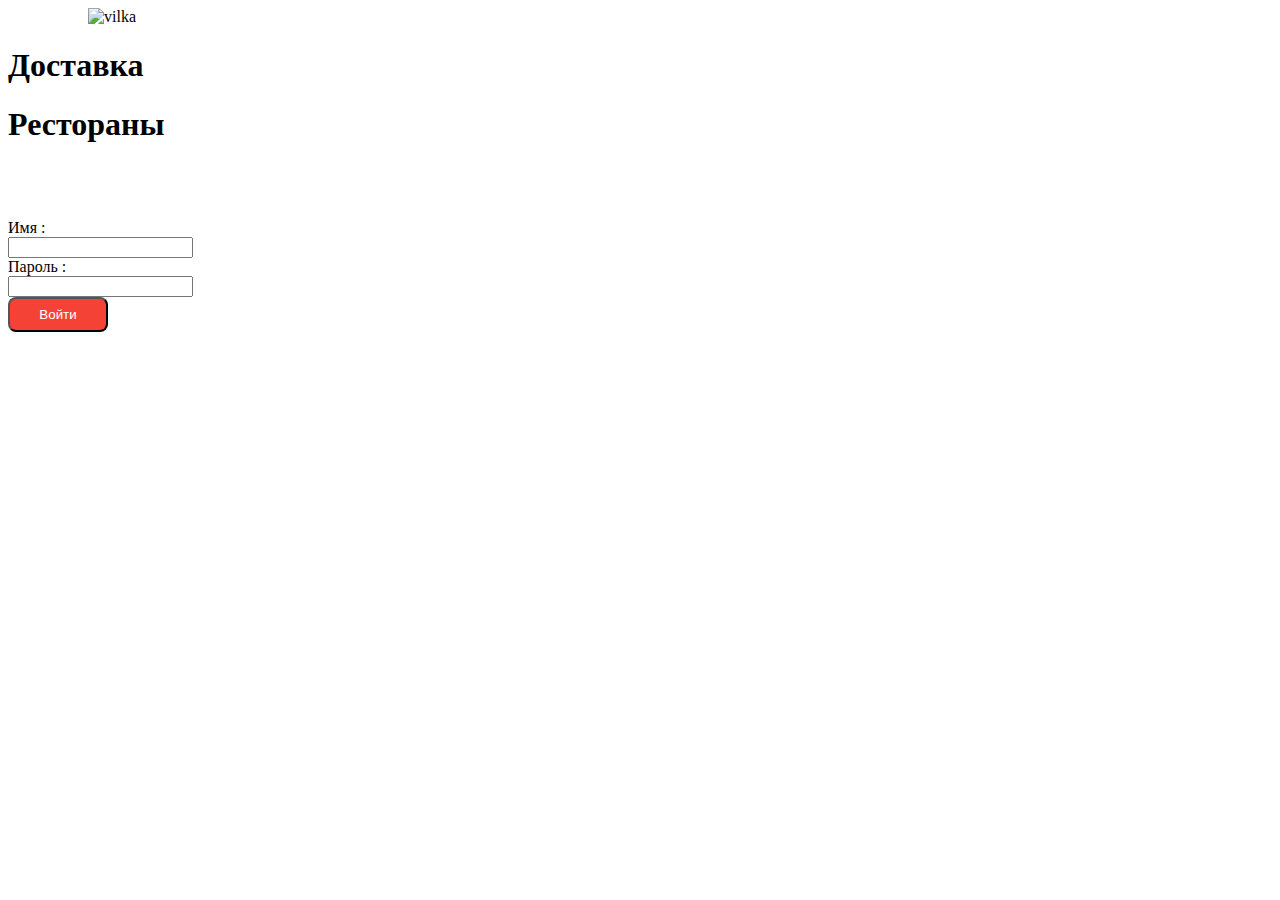
==== index.html @ 117edd13 "Add files via upload" ====
<!DOCTYPE html>
<html lang="en">
<head>
    <meta charset="UTF-8">
    <meta http-equiv="X-UA-Compatible" content="IE=edge">
    <meta name="viewport" content="width=device-width, initial-scale=1.0">
    <link rel="stylesheet" href="index.css">
    <title>Document</title>
</head>
<body>
    <div class="header">
        <img src="headerLogo.png" alt="vilka" style="width: 110px; margin-left: 80px; cursor: pointer;">
        <h1 class="glavtext">Доставка</h1>
        <h1 class="glavtext1">Рестораны</h1>
    </div>
    <div class="backr">
        <div class="registration">
            <div style="color: white; font-size: 35px; margin-bottom: 15px;">Войти</div>
            <div class="regi">Имя :</div>
            <input id="txt">
            <div class="regi">Пароль :</div>
            <input id="txt1" type="password"><br>
            <button style="width: 100px; height: 35px; border-radius: 8px; background-color: #f44336; cursor: pointer; color: white;" class="buttom">Войти</button>
        
        </div>
    </div>
    <script>
        document.querySelector('.buttom').onclick = (event) => {
            if (txt.value === '' || txt1.value === '') {
                alert('Ошибка!!! Заполните поле');
                return;
            }
            
            location.href='result.html?'+txt.value
        }
    </script>
</body>
</html>
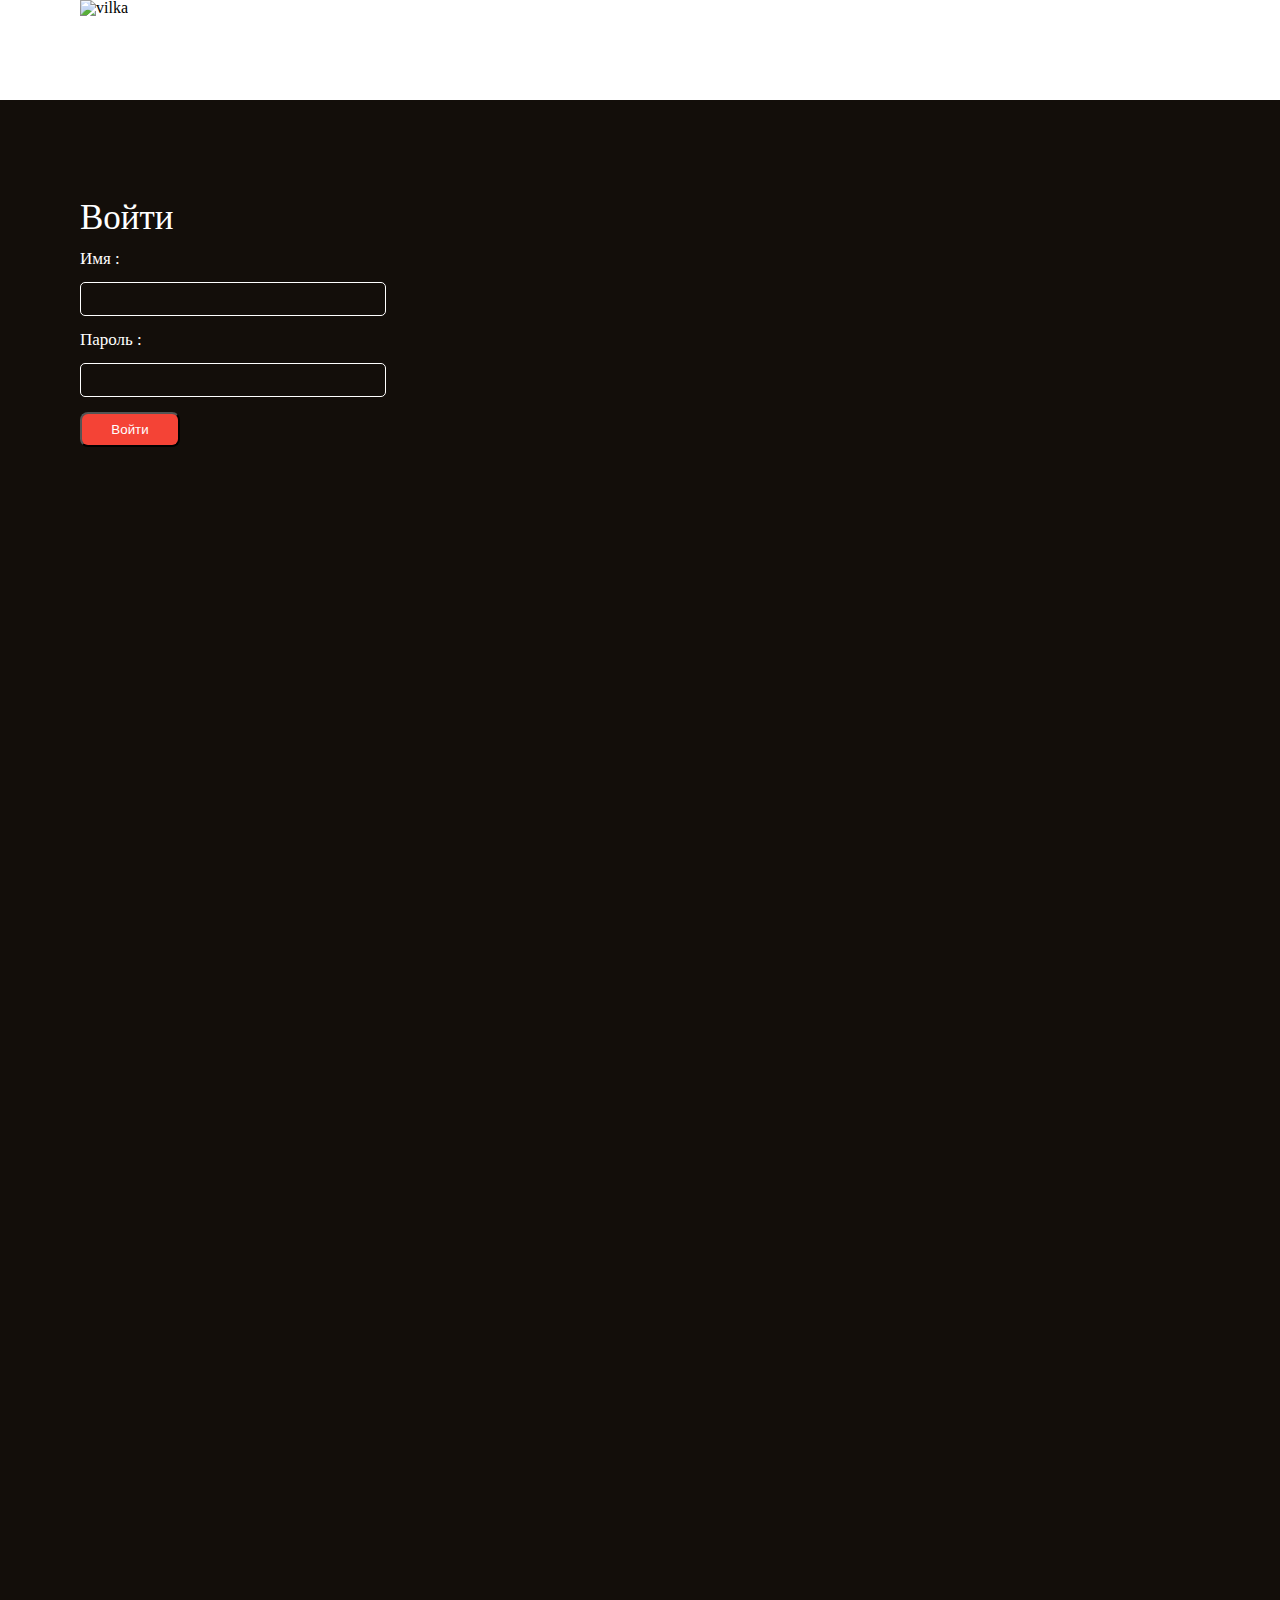
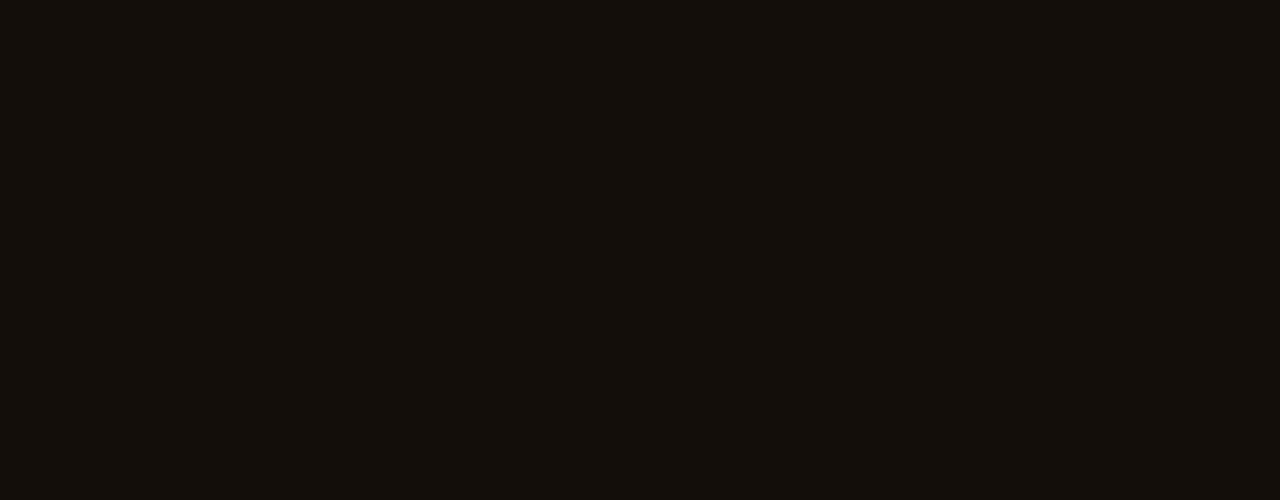
==== commit c7ff77d7: "Update index.html" ====
--- a/index.html
+++ b/index.html
@@ -24,15 +24,6 @@
         
         </div>
     </div>
-    <script>
-        document.querySelector('.buttom').onclick = (event) => {
-            if (txt.value === '' || txt1.value === '') {
-                alert('Ошибка!!! Заполните поле');
-                return;
-            }
-            
-            location.href='result.html?'+txt.value
-        }
-    </script>
+    <script src="indexx.js"></script>
 </body>
-</html>+</html>
--- a/index.css
+++ b/index.css
@@ -0,0 +1,100 @@
+html, body, div, span, applet, object, iframe,
+h1, h2, h3, h4, h5, h6, p, blockquote, pre,
+a, abbr, acronym, address, big, cite, code,
+del, dfn, em, img, ins, kbd, q, s, samp,
+small, strike, strong, sub, sup, tt, var,
+b, u, i, center,
+dl, dt, dd, ol, ul, li,
+fieldset, form, label, legend,
+table, caption, tbody, tfoot, thead, tr, th, td,
+article, aside, canvas, details, embed, 
+figure, figcaption, footer, header, hgroup, 
+menu, nav, output, ruby, section, summary,
+time, mark, audio, video {
+  margin: 0;
+  padding: 0;
+  border: 0;
+  font-size: 100%;
+  font: inherit;
+  vertical-align: baseline;
+}
+/* HTML5 display-role reset for older browsers */
+article, aside, details, figcaption, figure, 
+footer, header, hgroup, menu, nav, section {
+  display: block;
+}
+body {
+  line-height: 1;
+}
+ol, ul {
+  list-style: none;
+}
+blockquote, q {
+  quotes: none;
+}
+blockquote:before, blockquote:after,
+q:before, q:after {
+  content: '';
+  content: none;
+}
+table {
+  border-collapse: collapse;
+  border-spacing: 0;
+}
+
+.header{
+    justify-content: space-between;
+    background-image: url(mramor.jpg);
+    height: 100px;
+    width: 100%;
+}
+
+.glavtext{
+    font-family: 'Times New Roman', Times, serif;
+    cursor: pointer;
+    margin-top: -60px;
+    margin-left: 310px;
+    position: absolute;
+    font-size: 30px;
+    font-weight: 700;
+    color: white;
+}
+
+.glavtext1{
+    font-family: 'Times New Roman', Times, serif;
+    cursor: pointer;
+    margin-top: -60px;
+    margin-left: 510px;
+    position: absolute;
+    font-size: 30px;
+    font-weight: 700;
+    color: white;
+}
+
+.backr{
+    position: absolute;
+    width: 100%;
+    height: 2000px;
+    background-color: #130e0a;
+}
+
+.registration{
+    margin-left: 80px;
+    margin-top: 100px;
+}
+
+.regi{
+    color: white;
+    font-size: 17px;
+    margin-bottom: 15px;
+}
+
+.backr .registration input{
+    background-color: #130e0a;
+    width: 300px;
+    height: 30px;
+    border-radius: 5px;
+    border: 1px solid white;
+    margin-bottom: 15px;
+    color: white;
+}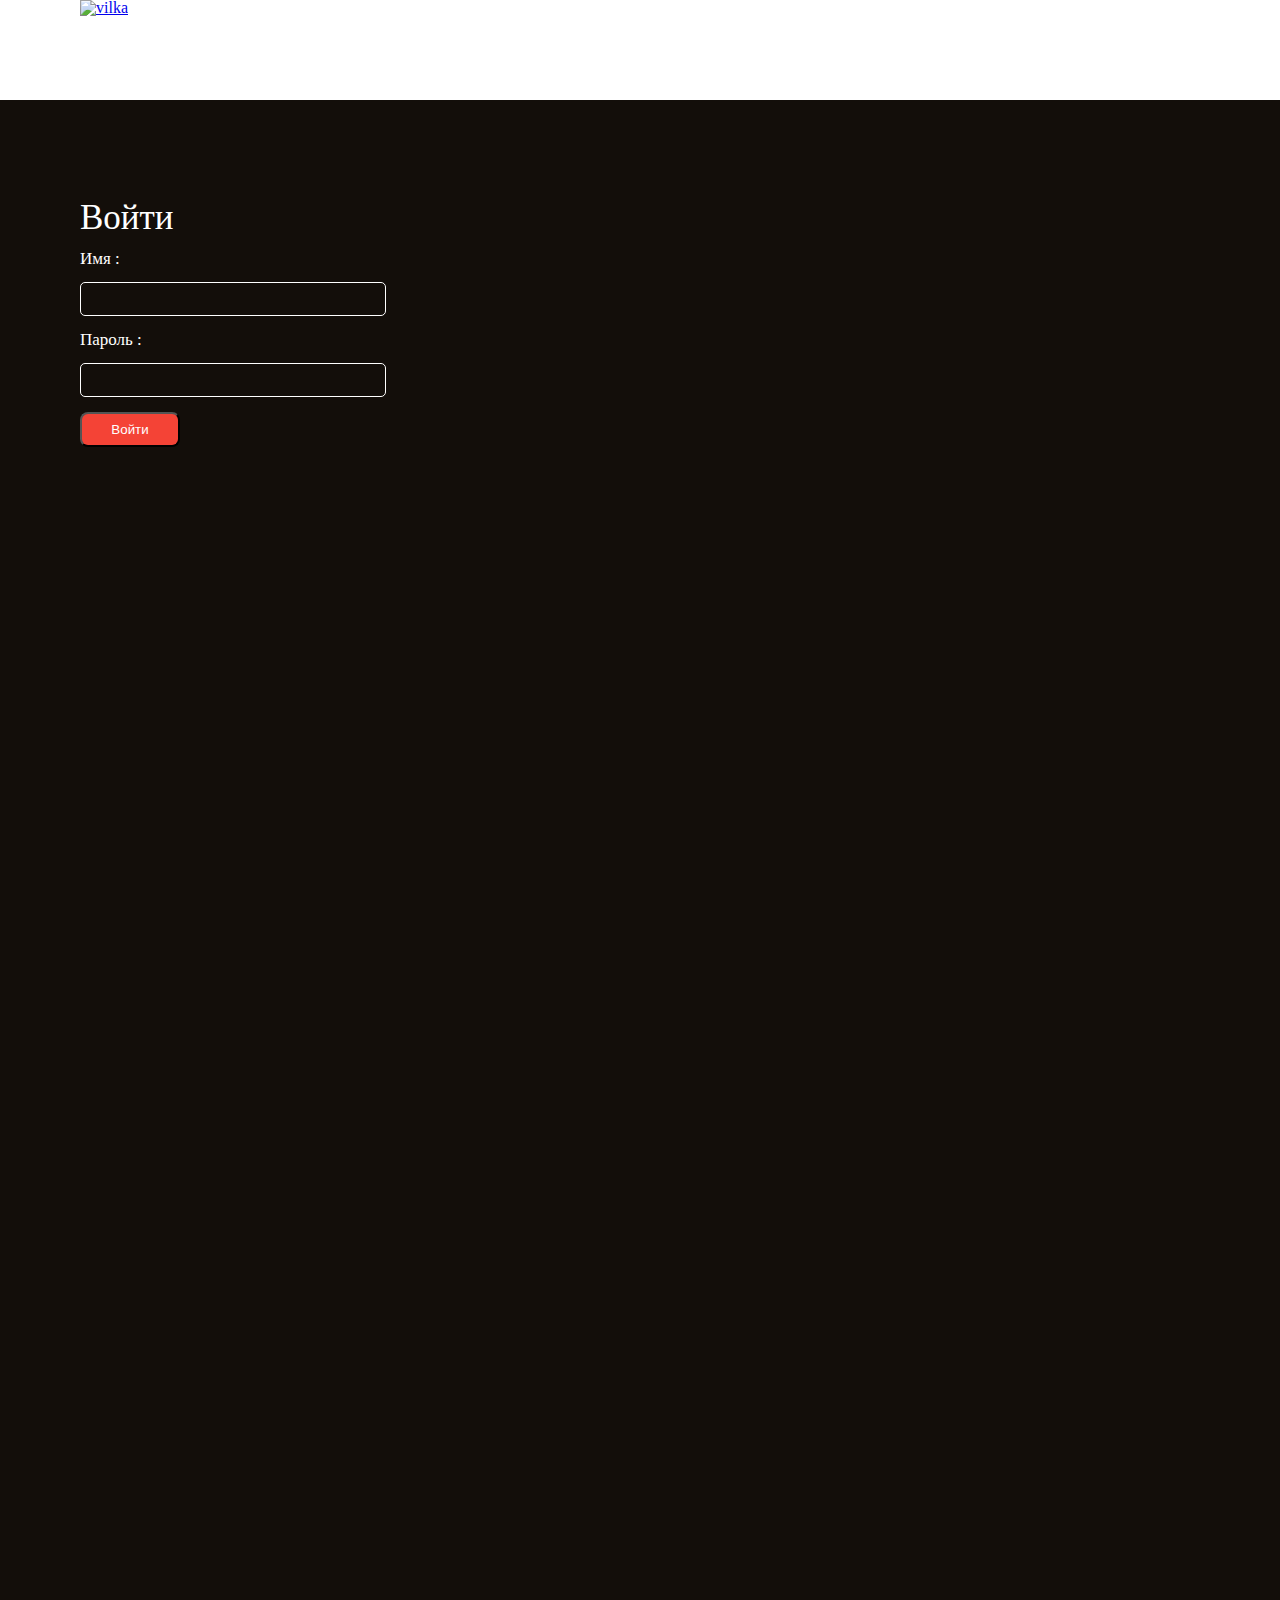
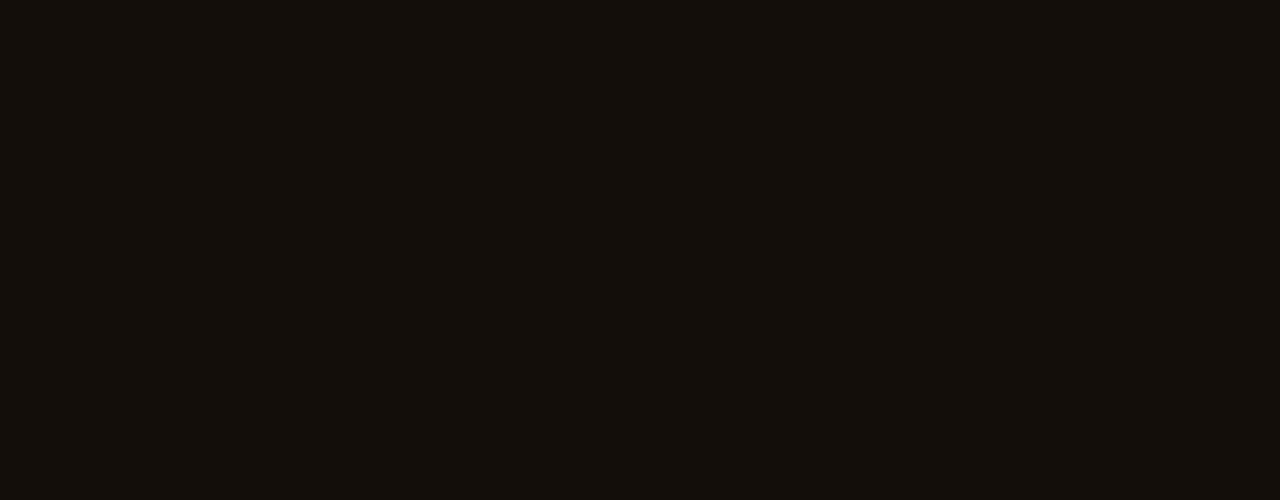
==== commit 2fda9b64: "Update index.html" ====
--- a/index.html
+++ b/index.html
@@ -3,15 +3,15 @@
 <head>
     <meta charset="UTF-8">
     <meta http-equiv="X-UA-Compatible" content="IE=edge">
-    <meta name="viewport" content="width=device-width, initial-scale=1.0">
+    <meta name="viewport" content="width=1342px, initial-scale=1.0">
     <link rel="stylesheet" href="index.css">
     <title>Document</title>
 </head>
 <body>
     <div class="header">
-        <img src="headerLogo.png" alt="vilka" style="width: 110px; margin-left: 80px; cursor: pointer;">
-        <h1 class="glavtext">Доставка</h1>
-        <h1 class="glavtext1">Рестораны</h1>
+        <a href="firstpage.html"><img src="headerLogo.png" alt="vilka" style="width: 110px; margin-left: 80px; cursor: pointer;"></a>
+        <a href="menu.html"><h1 class="glavtext">Доставка</h1></a>
+        <a href="menuvilka.html"><h1 class="glavtext1">Рестораны</h1></a>
     </div>
     <div class="backr">
         <div class="registration">
@@ -21,7 +21,6 @@
             <div class="regi">Пароль :</div>
             <input id="txt1" type="password"><br>
             <button style="width: 100px; height: 35px; border-radius: 8px; background-color: #f44336; cursor: pointer; color: white;" class="buttom">Войти</button>
-        
         </div>
     </div>
     <script src="indexx.js"></script>
--- a/index.css
+++ b/index.css
@@ -25,6 +25,7 @@
 }
 body {
   line-height: 1;
+  min-width: 1342px;
 }
 ol, ul {
   list-style: none;
@@ -97,4 +98,4 @@
     border: 1px solid white;
     margin-bottom: 15px;
     color: white;
-}+}
